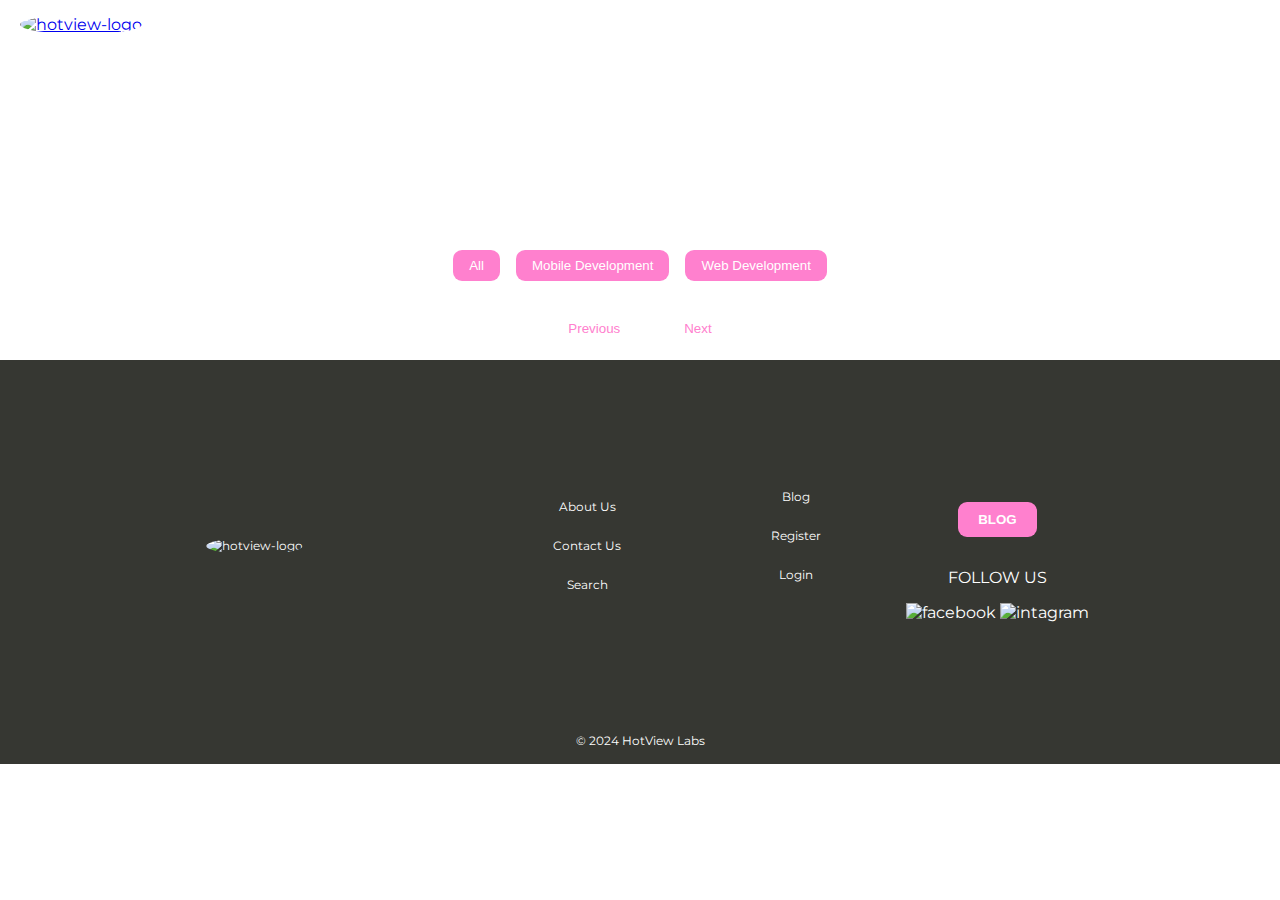
==== index.html @ c0b67db9 "added some changes" ====
<!DOCTYPE html>
<html lang="en">
<head>
    <meta charset="UTF-8">
    <meta name="viewport" content="width=device-width, initial-scale=1.0">
    <title>Blog Feed Page</title>
    <meta name="description" content="This is where all the blog posts page.">
    <link rel="stylesheet" href="https://fonts.googleapis.com/css2?family=Material+Symbols+Outlined:opsz,wght,FILL,GRAD@20..48,100..700,0..1,-50..200" />
    <link rel="preconnect" href="https://fonts.googleapis.com">
    <link rel="preconnect" href="https://fonts.gstatic.com" crossorigin>
    <link href="https://fonts.googleapis.com/css2?family=Montserrat:ital,wght@0,100..900;1,100..900&display=swap" rel="stylesheet">
    <link rel="preconnect" href="https://fonts.googleapis.com">
    <link rel="preconnect" href="https://fonts.gstatic.com" crossorigin>
    <link href="https://fonts.googleapis.com/css2?family=Just+Another+Hand&family=Montserrat:ital,wght@0,100..900;1,100..900&display=swap" rel="stylesheet">
    <link rel="stylesheet" href="css/style.css">
    
    
</head>
<body>

    <nav>
        <div class="logo">
            <a href="index.html">
                <img src="assets/hotview_logo.png" alt="hotview-logo">
            </a>
        </div>
        <ul>
            <li><a href="search.html">
                <span class="material-symbols-outlined">
                    search
                </span></a>
            </li>
            <li><a href="/post/create.html">Blog</a></li>
            <li><a href="/account/register.html" class="register-button">Register</a></li>
            <li><a href="/account/login.html" class="login-button">Login</a></li>
               
        </ul>
    </nav>
 
    <header>
    <h1 class="heading">HotView Labs Blog</h1>
    </header>
    <main>
        <section id="carousel-container">
            <div id="carousel">
                <!-- Carousel items will be populated by JavaScript -->
            </div>
            <button id="prev-btn">
                <span class="material-symbols-outlined">
                    arrow_back_ios
                    </span>
            </button>
            <button id="next-btn">
                <span class="material-symbols-outlined">
                    arrow_forward_ios
                    </span>
            </button>
        </section>
        <section id="thumbnails">
            <div id="filter-nav">
                <button class="filter-btn" data-category="all">All</button>
                <button class="filter-btn" data-category="mobile">Mobile Development</button>
                <button class="filter-btn" data-category="web">Web Development</button>
            </div>
            <div id="thumbnails-container">
                <!-- Thumbnails will be populated by JavaScript -->
            </div>
            <div id="pagination">
                <button id="prev-page">Previous</button>
                <span id="page-info"></span>
                <button id="next-page">Next</button>
            </div>
        </section>
  
    
    </main>

   
    <footer>
       
        <div class="footer-list nav-links">
           <li><a href="index.html" class="logo footer-logo">
                <img src="assets/hotview_logo.png" alt="hotview-logo">
            </a></li> 
            <ul class="nav-links">
                <li><a href="/about.html">About Us</a></li>
                <li><a href="/contact.html">Contact Us</a></li>
                <li><a href="search.html">Search</li>
            </ul>  
            <ul class="nav-links">
                <li><a href="/index.html">Blog</a></li>
                <li><a href="/account/register.html">Register</a></li>
                <li><a href="/account/login.html">Login</a><li>
            </ul>
            <ul class="social-icons">
                <li><button><a href="/index.html"></a>BLOG</button></li>
                <p>FOLLOW US</p>
                <div class="soc-med">
                    <img src="/assets/facebook-svgrepo-com .svg" alt="facebook">
                    <img src="/assets/instagram-svgrepo-com.svg" alt="intagram">
                </div>
            </ul>           
        </div>

        <div class="copy">
            &copy; 2024 HotView Labs
        </div>
    </footer>

   <script src="js/main.js"></script>
    
</body>
</html>
---- css/style.css ----
body {
    margin: 0;
    padding: 0;
    background-image: url('/assets/hotview_bg.jpeg'); 
    background-size: cover; 
    background-position: center; 
    background-repeat: no-repeat; 
    box-sizing: border-box;
    font-family: 'Montserrat', 'Just Another Hand', Arial, sans-serif;
    color: #ffffff;
  }

  h1, ul {
    margin: 0;
    padding: 0;
  }
  
  h1 {
    font-family: 'Just Another Hand';
    font-size: 100pt;
    font-weight: 100;
  }

  header {
    color: white;
    padding: 1rem;
    text-align: center;
  }
  nav {
    background-color: transparent;
    color: #ffffff;
    padding: 10px 20px;
    display: flex;
    justify-content: space-between;
    align-items: center;
  }

  .logo img{
    width: 144px;
    height: 144px;
    border-radius: 50%;
  }

  nav ul {
    list-style-type: none;
    display: flex;
  }

  nav ul li a {
    color: #ffffff;
    text-decoration: none;
  }

  nav ul li {
    margin-left: 20px;
  }
  /* Form */
  
  /* Form container */
form {
  color: #363732;
  max-width: 500px;
  margin: 0 auto;
  padding: 20px;
  border-radius: 8px;
  background-color: #f9f9f9;
  box-shadow: 0 2px 4px rgba(0, 0, 0, 0.1);
  margin-bottom: 50px;
}

/* Form label */
label {
  display: block;
  margin-bottom: 5px;
}

/* Form input fields */
input[type="text"],
input[type="email"],
input[type="password"],
input[type="name"],
input[type="url"], textarea {
  width: 100%;
  padding: 10px;
  margin-bottom: 15px;
  border: 1px solid #ccc;
  border-radius: 5px;
  box-sizing: border-box;
}

/* Form submit button */
button[type="submit"] {
  background-color: #ff80ce;
  color: #fff;
  border: none;
  border-radius: 5px;
  padding: 10px 20px;
  cursor: pointer;
  font-size: 16px;
  text-transform: uppercase;
}

button[type="submit"]:hover {
  background-color: #363732;
}

   
/* Main section */

/* Basic styling for the carousel */
main {
  padding: 1rem;
}

/* Basic styling for the carousel */

#carousel-container {
  position: relative;
  width: 100%;
  overflow: hidden;
}

#carousel {
  display: flex;
  transition: transform 0.5s ease-in-out;
}

#carousel > div {
  min-width: 100%;
  box-sizing: border-box;
}

#carousel img {
  width: 100%;
  height: auto;
  display: block;
}
#carousel-container button {
  position: absolute;
  top: 50%;
  transform: translateY(-50%);
  background-color: #ff80ce;
  color: white;
  border: none;
  padding: 1rem;
  cursor: pointer;
}


#prev-btn {
  left: 0;
}

#next-btn {
  right: 0;
}

#filter-nav {
  display: flex;
  justify-content: center;
  gap: 1rem;
  margin-bottom: 1rem;
}

/* Posts Grid */
.filter-btn {
  padding: 0.5rem 1rem;
  background-color: #ff80ce;
  border-radius: 9px;
  color: white;
  border: none;
  cursor: pointer;
}

.filter-btn.active {
  background-color: #363732;
}

#thumbnails-container {
  display: flex;
  flex-wrap: wrap;
  gap: 1rem;
  justify-content: center;
}

#thumbnails img {
  max-width: 100%;
  height: auto;
  display: block;
}

#pagination {
  display: flex;
  justify-content: center;
  align-items: center;
  margin-top: 1rem;
  gap: 1rem;
}

#pagination button {
  border-radius: 9px;
  padding: 0.5rem 1rem;
  background-color: #ffffff;
  color: #ff80ce;
  border: none;
  cursor: pointer;
}





/* Footer section */

footer {
  display: flex;
  flex-direction: column; /* Change to column layout */
  justify-content: center;
  align-items: center;
  background-color: #363732;
  color: #fff;
  text-align: center;
  padding: 1rem;
}

.footer-list {
  display: flex;
  justify-content: center;
  align-items: center;
  flex-wrap: wrap; 
}
.footer-list .logo {
  padding-right: 150px;
}

/* Navigation Links */
.nav-links {
  list-style-type: none;
  padding: 50px;
}

.nav-links li {
  margin-right: 20px;
  padding: 10px 15px;
}

.nav-links li a {
  color: #ffffff;
  text-decoration: none;
  font-size: 12px;
}

/* Buttons */
footer button {
  background-color: #ff80ce;
  border: none;
  border-radius: 9px;
  color: white;
  padding: 10px 20px;
  text-align: center;
  text-transform: uppercase;
  font-weight: bold;
  cursor: pointer;
  margin: 5px; /* Add some margin */
}

/* Social Media Icons */
.social-icons {
  display: flex; /* Change to flex layout */
  flex-direction: column;
  align-items: center;
  justify-content: center;
  list-style-type: none;
  padding: 0; /* Remove default padding */
  margin-top: 20px; /* Adjust margin as needed */
}

.social-icons li {
  margin: 0 10px; /* Adjust margin as needed */
}
.social-icons .soc-med li{
  display: flex;
  flex-direction: column;
  justify-content: center;
}

.social-icons img {
  width: 38px;
}

.copy {
  display: flex;
  justify-content: center;
  font-size: 12px;
  margin-top: 20px; /* Add margin to separate from above content */
}



/* About us section */
.about-us {
  display: flex;
  justify-content: center;
  align-items: center;
  flex-direction: column;
  margin-top: 20px;
  padding: 50px;
}


/* Container styles */
.container {
    max-width: 500px;
    margin: 0 auto;
    padding: 20px;
    border-radius: 8px;
    box-shadow: 0 2px 4px rgba(0, 0, 0, 0.1);
}

/* Form label styles */
label {
    font-weight: bold;
}

/* Input and textarea styles */
input[type="text"],
input[type="email"],
textarea {
    width: 100%;
    padding: 10px;
    margin-bottom: 15px;
    border: 1px solid #ccc;
    border-radius: 9px;
}

/* Button styles */
button[type="submit"] {
    background-color: #ff80ce;
    color: #fff;
    border: none;
    padding: 10px 20px;
    border-radius: 9px;
    cursor: pointer;
}

button[type="submit"]:hover {
    background-color: #363732;
}

/* For mobile devices */
@media only screen and (max-width: 600px) {
  .logo img {
      width: 100px; /* Adjust as needed */
      height: 100px; /* Adjust as needed */
  }

  header {
      padding: 10px; /* Adjust as needed */
  }

  nav ul li {
      margin-left: 10px; /* Adjust as needed */
  }

  .heading {
      font-size: 36pt; /* Adjust as needed */
  }

  .carousel-container {
      max-width: 90%; /* Adjust as needed */
  }

  .carousel img {
      width: 100%;
      height: auto;
  }

  .blog-grid {
      grid-template-columns: repeat(1, 1fr); /* Adjust as needed */
  }

  .pagination,
  .filter-buttons {
      padding: 10px; /* Adjust as needed */
  }

  .social-icons img {
      width: 30px; /* Adjust as needed */
  }

  .copy {
      font-size: 10px; /* Adjust as needed */
  }
}

/* For tablets */
@media only screen and (min-width: 601px) and (max-width: 1024px) {
  .logo img {
      width: 120px; /* Adjust as needed */
      height: 120px; /* Adjust as needed */
  }

  .heading {
      font-size: 48pt; /* Adjust as needed */
  }

  .carousel-container {
      max-width: 90%; /* Adjust as needed */
  }

  .blog-grid {
      grid-template-columns: repeat(2, 1fr); /* Adjust as needed */
  }
}

/* For larger screens */
@media only screen and (min-width: 1025px) {
  .carousel-container {
      max-width: 800px; /* Adjust as needed */
  }

  .blog-grid {
      grid-template-columns: repeat(3, 1fr); /* Adjust as needed */
  }

  .copy {
      font-size: 12px; /* Adjust as needed */
  }
}
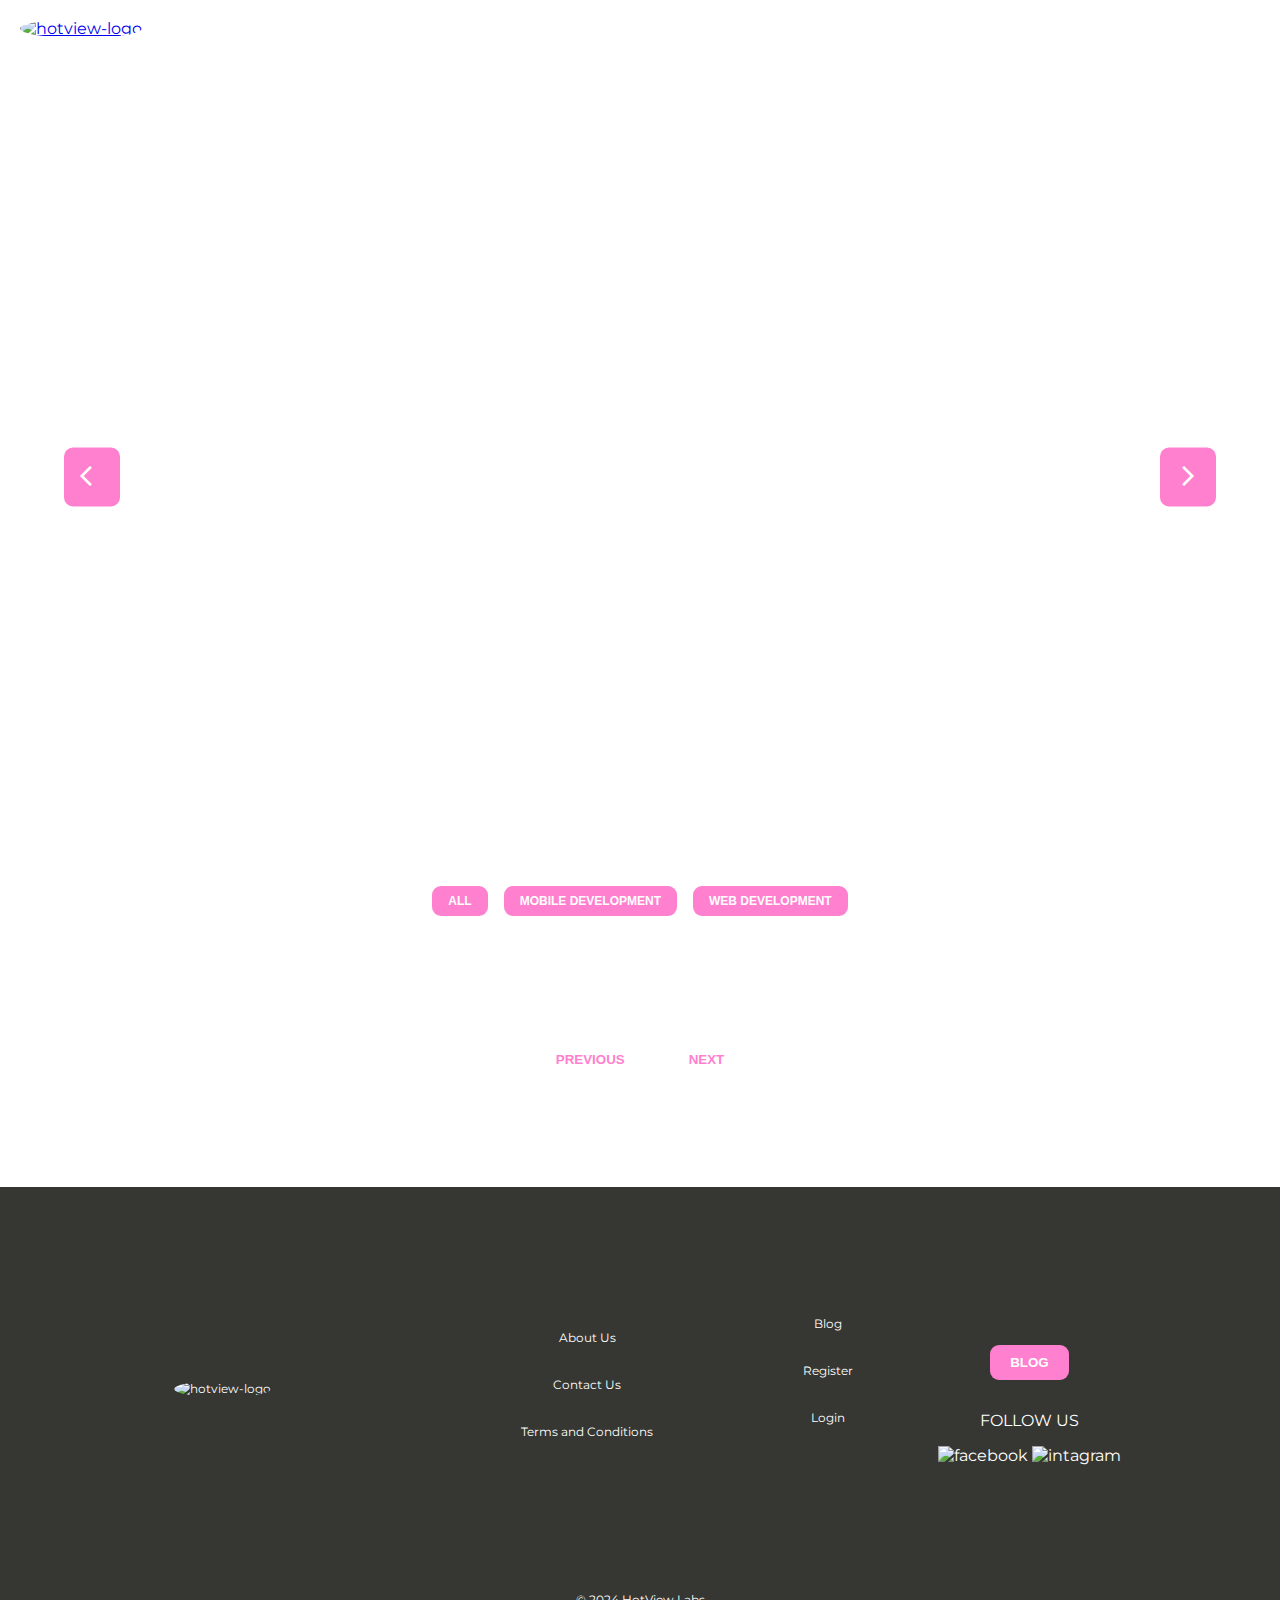
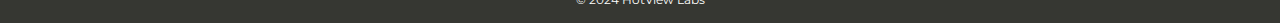
==== commit 8c8b8598: "added some files and changes" ====
--- a/index.html
+++ b/index.html
@@ -3,8 +3,8 @@
 <head>
     <meta charset="UTF-8">
     <meta name="viewport" content="width=device-width, initial-scale=1.0">
-    <title>Blog Feed Page</title>
-    <meta name="description" content="This is where all the blog posts page.">
+    <title>Manage Blog Posts</title>
+    <meta name="description" content="This is where you can edit all the blog posts.">
     <link rel="stylesheet" href="https://fonts.googleapis.com/css2?family=Material+Symbols+Outlined:opsz,wght,FILL,GRAD@20..48,100..700,0..1,-50..200" />
     <link rel="preconnect" href="https://fonts.googleapis.com">
     <link rel="preconnect" href="https://fonts.gstatic.com" crossorigin>
@@ -13,8 +13,6 @@
     <link rel="preconnect" href="https://fonts.gstatic.com" crossorigin>
     <link href="https://fonts.googleapis.com/css2?family=Just+Another+Hand&family=Montserrat:ital,wght@0,100..900;1,100..900&display=swap" rel="stylesheet">
     <link rel="stylesheet" href="css/style.css">
-    
-    
 </head>
 <body>
 
@@ -25,20 +23,20 @@
             </a>
         </div>
         <ul>
-            <li><a href="search.html">
-                <span class="material-symbols-outlined">
-                    search
-                </span></a>
+            <li>
+                <span class="material-symbols-outlined" id="search-icon">search</span>
+                <input type="text" id="search-input" placeholder="Search posts by category..." style="display: none;" oninput="handleSearch(event)">
             </li>
-            <li><a href="/post/create.html">Blog</a></li>
+           
             <li><a href="/account/register.html" class="register-button">Register</a></li>
             <li><a href="/account/login.html" class="login-button">Login</a></li>
-               
         </ul>
     </nav>
- 
+
+    <div id="loader" class="loader"></div>
+
     <header>
-    <h1 class="heading">HotView Labs Blog</h1>
+        <h1>HotView Labs Blog</h1>
     </header>
     <main>
         <section id="carousel-container">
@@ -46,17 +44,15 @@
                 <!-- Carousel items will be populated by JavaScript -->
             </div>
             <button id="prev-btn">
-                <span class="material-symbols-outlined">
-                    arrow_back_ios
-                    </span>
+                <span class="material-symbols-outlined">arrow_back_ios</span>
             </button>
             <button id="next-btn">
-                <span class="material-symbols-outlined">
-                    arrow_forward_ios
-                    </span>
+                <span class="material-symbols-outlined">arrow_forward_ios</span>
             </button>
         </section>
+        
         <section id="thumbnails">
+            <h2 class="heading">Featured Blogs</h2>
             <div id="filter-nav">
                 <button class="filter-btn" data-category="all">All</button>
                 <button class="filter-btn" data-category="mobile">Mobile Development</button>
@@ -71,13 +67,9 @@
                 <button id="next-page">Next</button>
             </div>
         </section>
-  
-    
     </main>
 
-   
     <footer>
-       
         <div class="footer-list nav-links">
            <li><a href="index.html" class="logo footer-logo">
                 <img src="assets/hotview_logo.png" alt="hotview-logo">
@@ -85,7 +77,7 @@
             <ul class="nav-links">
                 <li><a href="/about.html">About Us</a></li>
                 <li><a href="/contact.html">Contact Us</a></li>
-                <li><a href="search.html">Search</li>
+                <li><a href="/terms.html">Terms and Conditions</li>
             </ul>  
             <ul class="nav-links">
                 <li><a href="/index.html">Blog</a></li>
@@ -108,6 +100,5 @@
     </footer>
 
    <script src="js/main.js"></script>
-    
 </body>
-</html>+</html>
--- a/css/style.css
+++ b/css/style.css
@@ -1,81 +1,550 @@
 body {
-    margin: 0;
-    padding: 0;
-    background-image: url('/assets/hotview_bg.jpeg'); 
-    background-size: cover; 
-    background-position: center; 
-    background-repeat: no-repeat; 
-    box-sizing: border-box;
-    font-family: 'Montserrat', 'Just Another Hand', Arial, sans-serif;
-    color: #ffffff;
-  }
-
-  h1, ul {
-    margin: 0;
-    padding: 0;
-  }
-  
-  h1 {
-    font-family: 'Just Another Hand';
-    font-size: 100pt;
-    font-weight: 100;
-  }
-
-  header {
-    color: white;
-    padding: 1rem;
-    text-align: center;
-  }
-  nav {
-    background-color: transparent;
-    color: #ffffff;
-    padding: 10px 20px;
-    display: flex;
-    justify-content: space-between;
-    align-items: center;
-  }
-
-  .logo img{
-    width: 144px;
-    height: 144px;
-    border-radius: 50%;
-  }
-
-  nav ul {
-    list-style-type: none;
-    display: flex;
-  }
-
-  nav ul li a {
-    color: #ffffff;
-    text-decoration: none;
-  }
-
-  nav ul li {
-    margin-left: 20px;
-  }
-  /* Form */
-  
-  /* Form container */
-form {
+  margin: 0;
+  padding: 0;
+  background-image: url('/assets/hotview_bg.jpeg'); 
+  background-size: cover; 
+  background-position: center; 
+  background-repeat: no-repeat; 
+  box-sizing: border-box;
+  font-family: 'Montserrat', 'Just Another Hand', Arial, sans-serif;
+  color: #ffffff;
+}
+
+/* Loader Style */
+.loader {
+  border: 16px solid #f3f3f3;
+  border-top: 16px solid #3498db;
+  border-radius: 50%;
+  width: 120px;
+  height: 120px;
+  animation: spin 2s linear infinite;
+  position: fixed;
+  left: 50%;
+  top: 50%;
+  transform: translate(-50%, -50%);
+  z-index: 9999;
+  display: none; /* Hide loader by default */
+}
+
+@keyframes spin {
+  0% { transform: rotate(0deg); }
+  100% { transform: rotate(360deg); }
+}
+
+h1, ul {
+  margin: 0;
+  padding: 0;
+}
+
+h1 {
+  font-family: 'Just Another Hand';
+  font-size: 70pt;
+  font-weight: 100;
+}
+
+h2 {
+  font-family: 'Montserrat';
+  font-size: 40pt;
+}
+
+header {
+  color: white;
+  padding: 1rem;
+  text-align: center;
+}
+
+.heading {
+  display: flex;
+  justify-content: center;
+}
+
+nav {
+  background-color: transparent;
+  color: #ffffff;
+  padding: 10px 20px;
+  display: flex;
+  justify-content: space-between;
+  align-items: center;
+}
+
+.logo img {
+  width: 144px;
+  height: 144px;
+  border-radius: 50%;
+}
+
+nav ul {
+  list-style-type: none;
+  display: flex;
+  align-items: center;
+}
+
+nav ul li {
+  margin-left: 20px;
+}
+
+nav ul li a {
+  color: #ffffff;
+  text-decoration: none;
+}
+
+/* Search bar */
+#search-icon {
+  cursor: pointer;
+}
+
+#search-input {
+  padding: 10px;
+  border: 1px solid #ccc;
+  border-radius: 5px;
+  font-size: 14px;
+  margin-left: 20px;
+  display: none;
+  width: 200px;
+}
+
+#search-input:focus {
+  outline: none;
+  border-color: #ff80ce;
+}
+
+/* Basic styling for the carousel */
+#carousel-container {
+  display: flex;
+  justify-content: center;
+  position: relative;
+  overflow: hidden;
+  width: 100%;
+  height: 500px;
+  margin-bottom: 50px;
+}
+
+#carousel {
+  display: flex;
+  transition: transform 0.5s ease-in-out;
+}
+
+#carousel > div {
+  min-width: 100%;
+  box-sizing: border-box;
+}
+
+#carousel img {
+  border-radius: 8px;
+  width: 100%;
+  height: auto;
+  display: block;
+}
+
+#carousel-container button {
+  position: absolute;
+  top: 50%;
+  transform: translateY(-50%);
+  background-color: #ff80ce;
+  color: white;
+  border: none;
+  padding: 1rem;
+  cursor: pointer;
+}
+
+.carousel-item {
+  position: relative;
+  text-align: center;
+  color: white;
+}
+
+.carousel-content {
+  position: absolute;
+  justify-content: center;
+  align-items: center;
+  bottom: 40%;
+  left: 50%;
+  transform: translateX(-50%);
+  width: 80%;
+  text-align: center;
+  background: rgba(0, 0, 0, 0.5);
+  padding: 20px 0;
+  border-radius: 5px;
+}
+
+.carousel-title {
+  font-size: 30px;
+  font-weight: bold;
+  color: #fff;
+  text-shadow: 2px 2px 4px rgba(0, 0, 0, 0.5);
+  margin-bottom: 20px;
+}
+
+.read-more-btn {
+  background-color: #ff80ce;
+  border: none;
+  border-radius: 5px;
+  color: white;
+  padding: 10px 20px;
+  text-align: center;
+  text-transform: uppercase;
+  font-weight: bold;
+  cursor: pointer;
+  text-decoration: none;
+  right: 44%;
+  margin-top: 100px;
+}
+
+.read-more-btn button:hover {
+  background-color: #363736;
+}
+
+#prev-btn {
+  left: 0;
+}
+
+#next-btn {
+  right: 0;
+}
+
+/* Media queries for responsiveness */
+@media (max-width: 1200px) {
+  #carousel-container {
+      height: 400px;
+  }
+
+  .carousel-title {
+      font-size: 25px;
+  }
+
+  .read-more-btn {
+      padding: 8px 16px;
+  }
+}
+
+@media (max-width: 992px) {
+  #carousel-container {
+      height: 350px;
+  }
+
+  .carousel-title {
+      font-size: 20px;
+  }
+
+  .read-more-btn {
+      padding: 8px 16px;
+  }
+}
+
+@media (max-width: 768px) {
+  #carousel-container {
+      height: 300px;
+  }
+
+  .carousel-title {
+      font-size: 18px;
+  }
+
+  .read-more-btn {
+      padding: 6px 12px;
+  }
+}
+
+@media (max-width: 576px) {
+  #carousel-container {
+      height: 250px;
+  }
+
+  .carousel-title {
+      font-size: 16px;
+  }
+
+  .read-more-btn {
+      padding: 5px 10px;
+  }
+
+  #carousel-container button {
+      padding: 0.5rem;
+  }
+}
+
+button {
+  background-color: #ff80ce;
+  border: none;
+  border-radius: 9px;
+  color: white;
+  padding: 10px 20px;
+  text-align: center;
+  text-transform: uppercase;
+  font-weight: bold;
+  cursor: pointer;
+}
+
+button:hover {
+  background-color: #363732;
+}
+
+#filter-nav {
+  display: flex;
+  justify-content: center;
+  gap: 1rem;
+  margin-bottom: 1rem;
+}
+
+/* Posts Grid */
+.filter-btn {
+  padding: 0.5rem 1rem;
+  background-color: #ff80ce;
+  border-radius: 9px;
+  color: white;
+  border: none;
+  cursor: pointer;
+  font-size: 9pt;
+}
+
+.filter-btn.active {
+  background-color: #363732;
+}
+
+#thumbnails-container {
+  display: grid;
+  grid-template-columns: repeat(3, 1fr);
+  gap: 1rem;
+  justify-items: center;
+  margin-top: 3rem;
+}
+
+#thumbnails-container img {
+  width: 100%;
+  height: auto;
+  display: block;
+  border-radius: 8px;
+}
+
+.thumbnail-item {
+  display: flex;
+  flex-direction: column;
+  align-items: center;
+  background-color: #fff;
   color: #363732;
+  border: 1px solid #ddd;
+  padding: 15px;
+  margin: 15px auto;
+  border-radius: 8px;
+  box-shadow: 0 2px 4px rgba(0, 0, 0, 0.1);
+}
+
+.thumbnail-item a,
+.carousel-item a {
+  text-decoration: none;
+  color: inherit;
+  display: block;
+}
+
+.thumbnail-item a:hover .thumbnails-title,
+.carousel-item a:hover .carousel-title {
+  text-decoration: underline;
+}
+
+.thumbnail-item img {
+  max-width: 100%;
+  height: auto;
+  display: block;
+  margin: 0 auto;
+  border-radius: 8px;
+  box-shadow: 0 2px 4px rgba(0, 0, 0, 0.1);
+}
+
+.thumbnails-title {
+  text-align: center;
+  color: #363732;
+  text-decoration: none;
+  font-size: 15pt;
+  font-weight: bold;
+  margin-top: 10px;
+}
+
+.thumbnails-title:hover {
+  background-color: #363732;
+  color: #ff80ce;
+}
+
+#thumbnails {
+  padding: 0 2rem;
+}
+
+@media screen and (max-width: 768px) {
+  #thumbnails-container {
+      grid-template-columns: 1fr;
+  }
+}
+
+#pagination {
+  display: flex;
+  justify-content: center;
+  align-items: center;
+  margin-top: 5rem;
+  margin-bottom: 5rem;
+  gap: 1rem;
+}
+
+#pagination button {
+  border-radius: 9px;
+  padding: 0.5rem 1rem;
+  background-color: #ffffff;
+  color: #ff80ce;
+  border: none;
+  cursor: pointer;
+}
+
+/* Form container styles */
+#post-form-section {
+  background-color: #f9f9f9;
+  border: 1px solid #ddd;
+  padding: 20px;
+  color: #363732;
+  margin: 0 auto;
+  border-radius: 8px;
+  box-shadow: 0 2px 4px rgba(0, 0, 0, 0.1);
+  max-width: 700px;
+}
+
+/* Form input and textarea styles */
+#post-form input[type="text"],
+#post-form input[type="url"],
+#post-form input[type="date"],
+#post-form textarea {
+  width: 100%;
+  padding: 10px;
+  margin: 10px 0;
+  border: 1px solid #ccc;
+  border-radius: 4px;
+  box-sizing: border-box;
+  font-size: 16px;
+  resize: vertical;
+}
+
+/* Form label styles */
+#post-form label {
+  font-weight: bold;
+  margin-top: 10px;
+  display: block;
+}
+
+/* Form button styles */
+#post-form button[type="submit"],
+#create-post-btn {
+  background-color: #ff80ce;
+  color: white;
+  padding: 10px 20px;
+  margin: 10px 0;
+  border: none;
+  border-radius: 4px;
+  cursor: pointer;
+  font-size: 16px;
+}
+
+#post-form button[type="submit"]:hover,
+#create-post-btn:hover {
+  background-color: #363732;
+}
+
+/* Post list item styles */
+.post-item {
+  display: block;
+  flex-wrap: wrap;
+  background-color: #fff;
+  color: #363732;
+  border: 1px solid #ddd;
+  padding: 15px;
+  margin: 15px auto;
+  border-radius: 8px;
+  box-shadow: 0 2px 4px rgba(0, 0, 0, 0.1);
+  max-width: 100%;
+}
+
+/* Ensure images inside post-item are responsive */
+.post-item img {
+  width: 100%;
+  height: auto;
+  display: block;
+  margin: 0 auto; /* Center the image */
+  border-radius: 8px; 
+  box-shadow: 0 2px 4px rgba(0, 0, 0, 0.1); 
+}
+
+/* Post list item buttons */
+.post-item button {
+  background-color: #ff80ce;
+  color: #ffffff;
+  padding: 10px;
+  margin: 5px;
+  border: none;
+  border-radius: 4px;
+  cursor: pointer;
+}
+
+.post-item button:hover {
+  background-color: #e53935;
+}
+
+/* Post Page Styles */
+#post-page-container {
+  display: block;
+  margin: 0 auto;
+  width: 900px;
+}
+
+#post-title h1 {
+  font-family: 'Montserrat', sans-serif;
+  font-size: 40pt;
+  margin-bottom: 1rem;
+  font-weight: bold;
+  justify-content: center;
+  text-align: center;
+  text-decoration: none;
+}
+
+#post-author, #post-created, #post-updated {
+  font-family: 'Montserrat', sans-serif;
+  font-size: 10pt;
+  color: #ffffff;
+}
+
+#post-content {
+  background-color: #ffffff;
+  border: none;
+  border-radius: 8px;
+  color: #363732;
+  font-family: 'Montserrat', sans-serif;
+  font-size: 1.2rem;
+  line-height: 1.6;
+  margin-top: 1.5rem;
+  text-align: justify;
+  padding: 20px;
+}
+
+#post-image {
+  width: 100%;
+  height: 400px;
+  border-radius: 8px;
+}
+
+/* Login and Register Form container */
+#register-form, #login-form, #contact-form {
+  color: #ffffff;
   max-width: 500px;
   margin: 0 auto;
   padding: 20px;
   border-radius: 8px;
-  background-color: #f9f9f9;
+  background-color: #363732;
   box-shadow: 0 2px 4px rgba(0, 0, 0, 0.1);
   margin-bottom: 50px;
 }
 
 /* Form label */
-label {
+#login-form, #register-form, #contact-form label {
   display: block;
   margin-bottom: 5px;
 }
 
 /* Form input fields */
-input[type="text"],
+#login-form, #register-form input[type="text"],
 input[type="email"],
 input[type="password"],
 input[type="name"],
@@ -89,7 +558,7 @@
 }
 
 /* Form submit button */
-button[type="submit"] {
+#login-form, #register-form button[type="submit"] {
   background-color: #ff80ce;
   color: #fff;
   border: none;
@@ -100,118 +569,11 @@
   text-transform: uppercase;
 }
 
-button[type="submit"]:hover {
+#login-form, #register-form button[type="submit"]:hover {
   background-color: #363732;
 }
 
-   
-/* Main section */
-
-/* Basic styling for the carousel */
-main {
-  padding: 1rem;
-}
-
-/* Basic styling for the carousel */
-
-#carousel-container {
-  position: relative;
-  width: 100%;
-  overflow: hidden;
-}
-
-#carousel {
-  display: flex;
-  transition: transform 0.5s ease-in-out;
-}
-
-#carousel > div {
-  min-width: 100%;
-  box-sizing: border-box;
-}
-
-#carousel img {
-  width: 100%;
-  height: auto;
-  display: block;
-}
-#carousel-container button {
-  position: absolute;
-  top: 50%;
-  transform: translateY(-50%);
-  background-color: #ff80ce;
-  color: white;
-  border: none;
-  padding: 1rem;
-  cursor: pointer;
-}
-
-
-#prev-btn {
-  left: 0;
-}
-
-#next-btn {
-  right: 0;
-}
-
-#filter-nav {
-  display: flex;
-  justify-content: center;
-  gap: 1rem;
-  margin-bottom: 1rem;
-}
-
-/* Posts Grid */
-.filter-btn {
-  padding: 0.5rem 1rem;
-  background-color: #ff80ce;
-  border-radius: 9px;
-  color: white;
-  border: none;
-  cursor: pointer;
-}
-
-.filter-btn.active {
-  background-color: #363732;
-}
-
-#thumbnails-container {
-  display: flex;
-  flex-wrap: wrap;
-  gap: 1rem;
-  justify-content: center;
-}
-
-#thumbnails img {
-  max-width: 100%;
-  height: auto;
-  display: block;
-}
-
-#pagination {
-  display: flex;
-  justify-content: center;
-  align-items: center;
-  margin-top: 1rem;
-  gap: 1rem;
-}
-
-#pagination button {
-  border-radius: 9px;
-  padding: 0.5rem 1rem;
-  background-color: #ffffff;
-  color: #ff80ce;
-  border: none;
-  cursor: pointer;
-}
-
-
-
-
-
 /* Footer section */
-
 footer {
   display: flex;
   flex-direction: column; /* Change to column layout */
@@ -229,6 +591,7 @@
   align-items: center;
   flex-wrap: wrap; 
 }
+
 .footer-list .logo {
   padding-right: 150px;
 }
@@ -278,7 +641,8 @@
 .social-icons li {
   margin: 0 10px; /* Adjust margin as needed */
 }
-.social-icons .soc-med li{
+
+.social-icons .soc-med li {
   display: flex;
   flex-direction: column;
   justify-content: center;
@@ -295,135 +659,223 @@
   margin-top: 20px; /* Add margin to separate from above content */
 }
 
-
+/* Main */
+main {
+  padding: 2rem 5%;
+  max-width: 1200px;
+  margin: 0 auto;
+}
+
+#heading {
+  display: flex;
+  flex-direction: column;
+  justify-content: center;
+  align-items: center;
+}
+
+.contact-container {
+  display: block;
+  align-items: center;
+  justify-content: center;
+}
 
 /* About us section */
-.about-us {
-  display: flex;
-  justify-content: center;
-  align-items: center;
-  flex-direction: column;
-  margin-top: 20px;
-  padding: 50px;
-}
-
-
-/* Container styles */
-.container {
-    max-width: 500px;
-    margin: 0 auto;
-    padding: 20px;
-    border-radius: 8px;
-    box-shadow: 0 2px 4px rgba(0, 0, 0, 0.1);
-}
-
-/* Form label styles */
-label {
-    font-weight: bold;
-}
-
-/* Input and textarea styles */
-input[type="text"],
-input[type="email"],
-textarea {
-    width: 100%;
-    padding: 10px;
-    margin-bottom: 15px;
-    border: 1px solid #ccc;
-    border-radius: 9px;
-}
-
-/* Button styles */
-button[type="submit"] {
-    background-color: #ff80ce;
-    color: #fff;
-    border: none;
-    padding: 10px 20px;
-    border-radius: 9px;
-    cursor: pointer;
-}
-
-button[type="submit"]:hover {
-    background-color: #363732;
-}
-
-/* For mobile devices */
-@media only screen and (max-width: 600px) {
-  .logo img {
-      width: 100px; /* Adjust as needed */
-      height: 100px; /* Adjust as needed */
-  }
-
-  header {
-      padding: 10px; /* Adjust as needed */
-  }
-
-  nav ul li {
-      margin-left: 10px; /* Adjust as needed */
-  }
-
-  .heading {
-      font-size: 36pt; /* Adjust as needed */
-  }
-
-  .carousel-container {
-      max-width: 90%; /* Adjust as needed */
-  }
-
-  .carousel img {
-      width: 100%;
-      height: auto;
-  }
-
-  .blog-grid {
-      grid-template-columns: repeat(1, 1fr); /* Adjust as needed */
-  }
-
-  .pagination,
-  .filter-buttons {
-      padding: 10px; /* Adjust as needed */
-  }
-
-  .social-icons img {
-      width: 30px; /* Adjust as needed */
-  }
-
-  .copy {
-      font-size: 10px; /* Adjust as needed */
-  }
-}
-
-/* For tablets */
-@media only screen and (min-width: 601px) and (max-width: 1024px) {
-  .logo img {
-      width: 120px; /* Adjust as needed */
-      height: 120px; /* Adjust as needed */
-  }
-
-  .heading {
-      font-size: 48pt; /* Adjust as needed */
-  }
-
-  .carousel-container {
-      max-width: 90%; /* Adjust as needed */
-  }
-
-  .blog-grid {
-      grid-template-columns: repeat(2, 1fr); /* Adjust as needed */
-  }
-}
-
-/* For larger screens */
-@media only screen and (min-width: 1025px) {
-  .carousel-container {
-      max-width: 800px; /* Adjust as needed */
-  }
-
-  .blog-grid {
-      grid-template-columns: repeat(3, 1fr); /* Adjust as needed */
-  }
-
-  .copy {
-      font-size: 12px; /* Adjust as needed */
-  }
-}
+.about-intro,
+.our-mission,
+.what-we-offer,
+.global-reach,
+.our-team,
+.commitment-to-excellence,
+.why-choose-us,
+.join-us {
+  margin-bottom: 3rem;
+}
+
+.offerings {
+  display: flex;
+  flex-wrap: wrap;
+  gap: 2rem;
+}
+
+.offering {
+  color: #363732;
+  flex: 1;
+  min-width: 280px;
+  background: #f9f9f9;
+  padding: 1.5rem;
+  border-radius: 8px;
+  box-shadow: 0 2px 4px rgba(0, 0, 0, 0.1);
+}
+
+.offering h3 {
+  color: #333;
+  margin-top: 0;
+}
+
+ul {
+  padding-left: 1.5rem;
+}
+
+ul li {
+  margin-bottom: 0.5rem;
+}
+
+/* Terms and Conditions */
+.terms-section {
+  background: white;
+  padding: 20px;
+  border-radius: 8px;
+  box-shadow: 0 0 10px rgba(0, 0, 0, 0.1);
+  margin: 20px 0;
+}
+
+.terms-section h2 {
+  margin-top: 0;
+  color: #333;
+}
+
+.terms-section p {
+  color: #666;
+  line-height: 1.6;
+}
+
+.terms-section ul {
+  list-style: disc;
+  padding-left: 20px;
+}
+
+.terms-section ul li {
+  margin-bottom: 10px;
+  color: #666;
+}
+
+/* Back to Top and Scroll Down Buttons */
+.scroll-btn {
+  position: fixed;
+  right: 20px;
+  bottom: 80px; /* Adjust position for the back-to-top button */
+  background-color: #ff80ce;
+  color: #ffffff;
+  border: none;
+  border-radius: 5px;
+  padding: 10px 20px;
+  cursor: pointer;
+  font-size: 14px;
+  display: none; /* Hidden by default */
+  z-index: 1000;
+}
+
+#scroll-down {
+  bottom: 20px; /* Adjust position for the scroll-down button */
+}
+
+.scroll-btn:hover {
+  background-color: #ff80ce;
+}
+
+/* Responsive styles for the buttons */
+@media (max-width: 768px) {
+  .scroll-btn {
+    font-size: 12px;
+    padding: 8px 16px;
+  }
+}
+
+
+/* Responsive design */
+@media (max-width: 768px) {
+  nav ul {
+      flex-direction: column;
+      gap: 1rem;
+  }
+
+  main {
+      padding: 1rem 2rem;
+  }
+
+  .offerings {
+      flex-direction: column;
+  }
+
+  header h1 {
+      font-size: 2rem;
+  }
+}
+
+/* Responsive Form Styles */
+@media (max-width: 768px) {
+  #post-form-section {
+      padding: 1rem;
+  }
+
+  #post-form-section div {
+      margin-bottom: 0.5rem;
+  }
+
+  #post-form-section label {
+      font-size: 14px;
+  }
+
+  #post-form-section input[type="text"],
+  #post-form-section input[type="url"],
+  #post-form-section input[type="date"],
+  #post-form-section textarea {
+      padding: 8px;
+      font-size: 14px;
+  }
+
+  #post-form-section button[type="submit"],
+  #create-post-btn {
+      font-size: 14px;
+      padding: 8px 16px;
+  }
+}
+
+@media (max-width: 576px) {
+  #post-form-section {
+      padding: 0.5rem;
+  }
+
+  #post-form-section label {
+      font-size: 12px;
+  }
+
+  #post-form-section input[type="text"],
+  #post-form-section input[type="url"],
+  #post-form-section input[type="date"],
+  #post-form-section textarea {
+      padding: 6px;
+      font-size: 12px;
+  }
+
+  #post-form-section button[type="submit"],
+  #create-post-btn {
+      font-size: 12px;
+      padding: 6px 12px;
+  }
+}
+
+@media (max-width: 576px) {
+  .footer-list {
+      flex-direction: column;
+      align-items: center;
+  }
+
+  .footer-list .logo {
+      padding-right: 0;
+      margin-bottom: 1rem;
+  }
+
+  .nav-links {
+      padding: 0;
+  }
+
+  .nav-links li {
+      margin-right: 10px;
+      padding: 5px;
+  }
+
+  .social-icons {
+      flex-direction: row;
+  }
+}
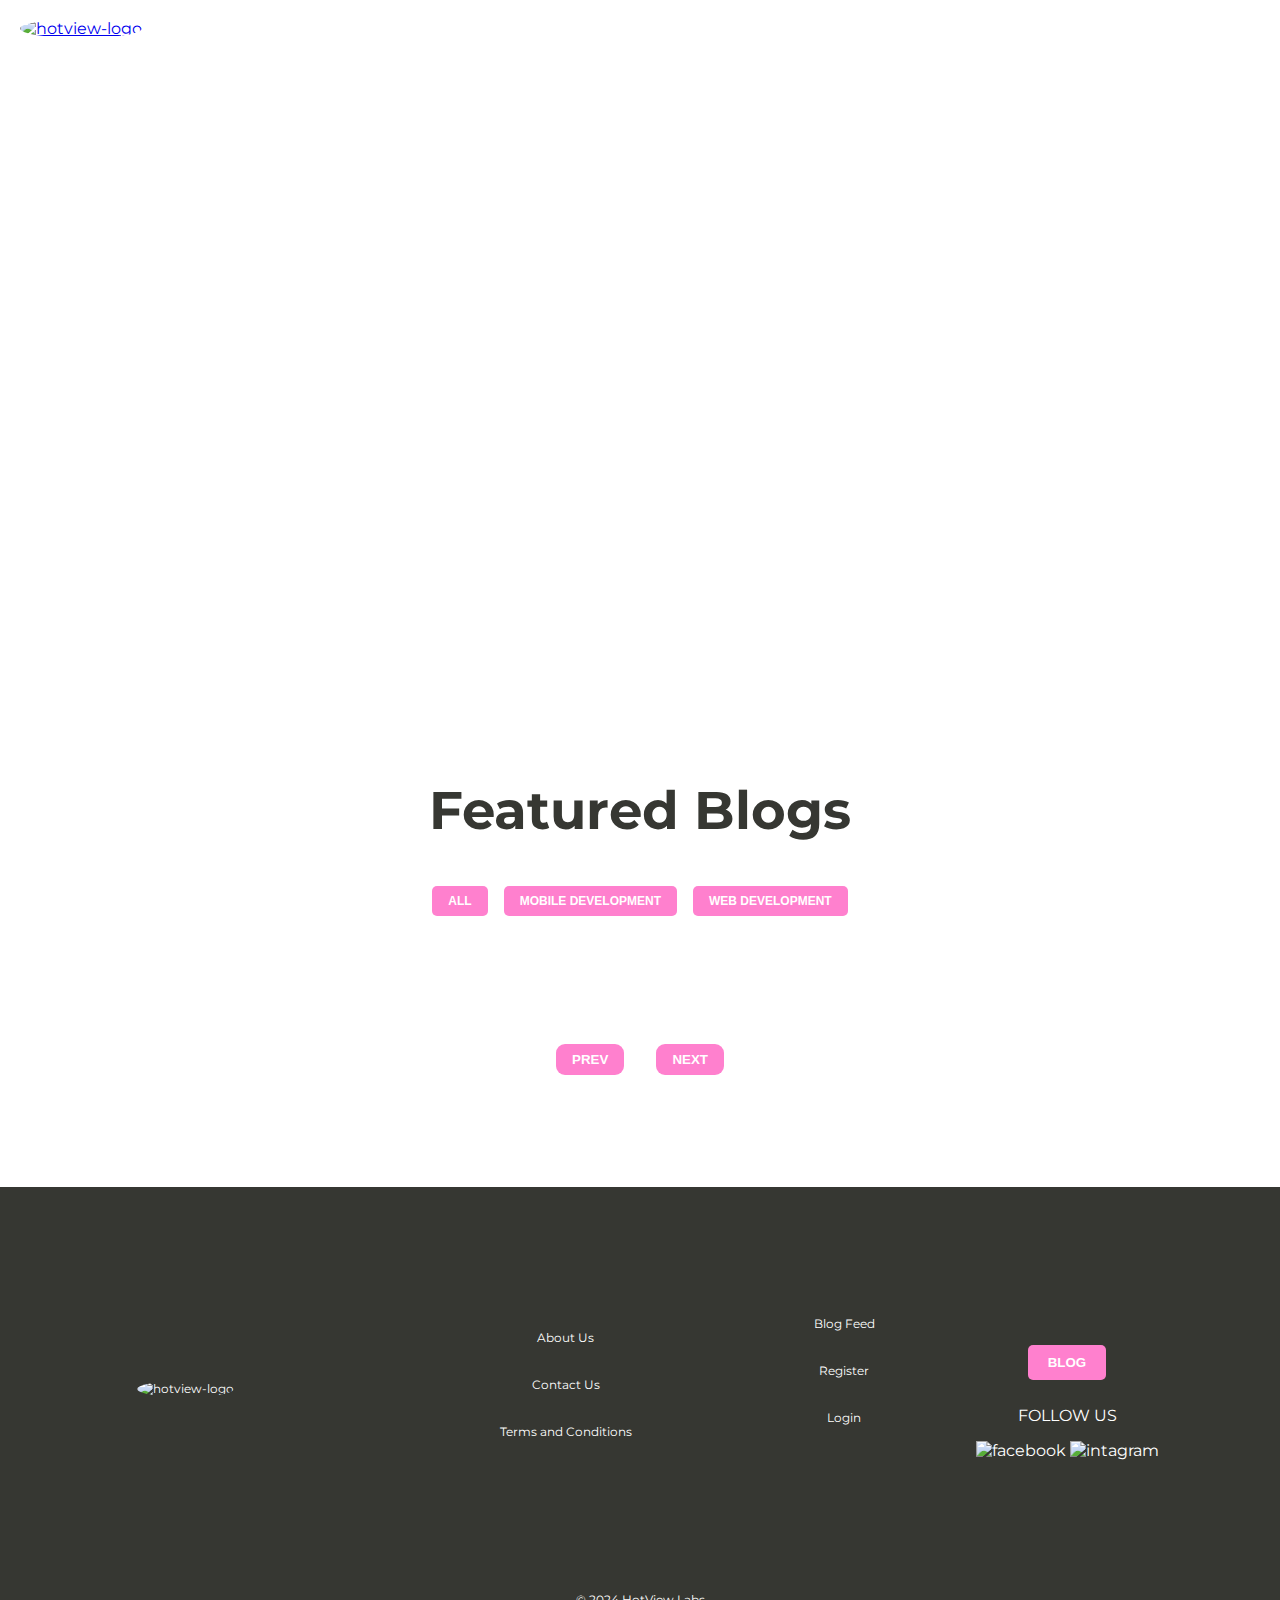
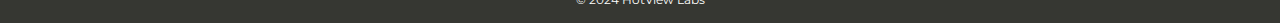
==== commit 0fbbc83c: "added some changes" ====
--- a/index.html
+++ b/index.html
@@ -50,9 +50,9 @@
                 <span class="material-symbols-outlined">arrow_forward_ios</span>
             </button>
         </section>
-        
+        <h2 class="heading">Featured Blogs</h2>
         <section id="thumbnails">
-            <h2 class="heading">Featured Blogs</h2>
+           
             <div id="filter-nav">
                 <button class="filter-btn" data-category="all">All</button>
                 <button class="filter-btn" data-category="mobile">Mobile Development</button>
@@ -62,12 +62,19 @@
                 <!-- Thumbnails will be populated by JavaScript -->
             </div>
             <div id="pagination">
-                <button id="prev-page">Previous</button>
+                <button id="prev-page">Prev</button>
                 <span id="page-info"></span>
                 <button id="next-page">Next</button>
             </div>
         </section>
     </main>
+
+     <!-- Back to Top and Scroll Down Buttons -->
+     <button id="back-to-top" class="scroll-btn">
+        <span class="material-symbols-outlined">
+            keyboard_arrow_up
+            </span>Top</button>
+     <button id="scroll-down" class="scroll-btn">Down</button>
 
     <footer>
         <div class="footer-list nav-links">
@@ -80,7 +87,7 @@
                 <li><a href="/terms.html">Terms and Conditions</li>
             </ul>  
             <ul class="nav-links">
-                <li><a href="/index.html">Blog</a></li>
+                <li><a href="/index.html">Blog Feed</a></li>
                 <li><a href="/account/register.html">Register</a></li>
                 <li><a href="/account/login.html">Login</a><li>
             </ul>
@@ -100,5 +107,27 @@
     </footer>
 
    <script src="js/main.js"></script>
+
+   <script>
+    // JavaScript for Back to Top and Scroll Down buttons
+    document.getElementById('back-to-top').addEventListener('click', () => {
+        window.scrollTo({ top: 0, behavior: 'smooth' });
+    });
+
+    document.getElementById('scroll-down').addEventListener('click', () => {
+        window.scrollTo({ top: document.body.scrollHeight, behavior: 'smooth' });
+    });
+
+    // Show or hide the back-to-top button based on scroll position
+    window.addEventListener('scroll', () => {
+        const backToTopButton = document.getElementById('back-to-top');
+        if (window.scrollY > 100) {
+            backToTopButton.style.display = 'block';
+        } else {
+            backToTopButton.style.display = 'none';
+        }
+    });
+    </script>
+
 </body>
 </html>
--- a/css/style.css
+++ b/css/style.css
@@ -1,6 +1,7 @@
 body {
   margin: 0;
   padding: 0;
+  height: 100vh;
   background-image: url('/assets/hotview_bg.jpeg'); 
   background-size: cover; 
   background-position: center; 
@@ -45,17 +46,21 @@
 h2 {
   font-family: 'Montserrat';
   font-size: 40pt;
+  color: #ffffff;
 }
 
 header {
-  color: white;
+  color: #ffffff;
   padding: 1rem;
   text-align: center;
 }
 
 .heading {
-  display: flex;
-  justify-content: center;
+  color: #363732;
+  display: flex;
+  justify-content: center;
+  align-items: center;
+  text-align: center;
 }
 
 nav {
@@ -65,6 +70,7 @@
   display: flex;
   justify-content: space-between;
   align-items: center;
+  margin-right: 1rem;
 }
 
 .logo img {
@@ -110,6 +116,7 @@
 
 /* Basic styling for the carousel */
 #carousel-container {
+  border-radius: 8px;
   display: flex;
   justify-content: center;
   position: relative;
@@ -129,8 +136,15 @@
   box-sizing: border-box;
 }
 
+#carousel > div button {
+  background-color: #ff80ce;
+}
+
+#carousel > div button:hover {
+  background-color: #363732;
+}
+
 #carousel img {
-  border-radius: 8px;
   width: 100%;
   height: auto;
   display: block;
@@ -148,6 +162,7 @@
 }
 
 .carousel-item {
+  border-radius: 8px;
   position: relative;
   text-align: center;
   color: white;
@@ -175,7 +190,8 @@
   margin-bottom: 20px;
 }
 
-.read-more-btn {
+/* Read More button specifically for the carousel */
+.carousel-item .read-more-btn {
   background-color: #ff80ce;
   border: none;
   border-radius: 5px;
@@ -190,8 +206,8 @@
   margin-top: 100px;
 }
 
-.read-more-btn button:hover {
-  background-color: #363736;
+.carousel-item .read-more-btn:hover {
+  background-color: #363732;
 }
 
 #prev-btn {
@@ -201,72 +217,176 @@
 #next-btn {
   right: 0;
 }
+
+.material-symbols-outlined {
+  font-weight: bold;
+}
+
+#carousel-container button {
+  background-color: transparent;
+}
+
 
 /* Media queries for responsiveness */
 @media (max-width: 1200px) {
   #carousel-container {
-      height: 400px;
+    height: 400px;
   }
 
   .carousel-title {
-      font-size: 25px;
+    font-size: 25px;
   }
 
   .read-more-btn {
-      padding: 8px 16px;
+    padding: 8px 16px;
   }
 }
 
 @media (max-width: 992px) {
   #carousel-container {
-      height: 350px;
+    height: 350px;
   }
 
   .carousel-title {
-      font-size: 20px;
+    font-size: 20px;
   }
 
   .read-more-btn {
-      padding: 8px 16px;
+    padding: 8px 16px;
   }
 }
 
 @media (max-width: 768px) {
   #carousel-container {
-      height: 300px;
+    height: 300px;
   }
 
   .carousel-title {
-      font-size: 18px;
+    font-size: 18px;
   }
 
   .read-more-btn {
-      padding: 6px 12px;
+    padding: 6px 12px;
+  }
+
+  nav ul {
+    flex-direction: column;
+    gap: 1rem;
+  }
+
+  header h1 {
+    font-size: 2rem;
+  }
+  .heading {
+    color: #ffffff;
+  }
+
+  main {
+    padding: 1rem 2rem;
+  }
+
+  .offerings {
+    flex-direction: column;
+  }
+
+  #post-form-section {
+    padding: 1rem;
+  }
+
+  #post-form-section div {
+    margin-bottom: 0.5rem;
+  }
+
+  #post-form-section label {
+    font-size: 14px;
+  }
+
+  #post-form-section input[type="text"],
+  #post-form-section input[type="url"],
+  #post-form-section input[type="date"],
+  #post-form-section textarea {
+    padding: 8px;
+    font-size: 14px;
+  }
+
+  #post-form-section button[type="submit"],
+  #create-post-btn {
+    font-size: 14px;
+    padding: 8px 16px;
+  }
+
+  #thumbnails-container {
+    grid-template-columns: 1fr;
   }
 }
 
 @media (max-width: 576px) {
   #carousel-container {
-      height: 250px;
+    height: 250px;
   }
 
   .carousel-title {
-      font-size: 16px;
+    font-size: 16px;
   }
 
   .read-more-btn {
-      padding: 5px 10px;
+    padding: 5px 10px;
   }
 
   #carousel-container button {
-      padding: 0.5rem;
+    padding: 0.5rem;
+  }
+
+  .footer-list {
+    flex-direction: column;
+    align-items: center;
+  }
+
+  .footer-list .logo {
+    padding-right: 0;
+    margin-bottom: 1rem;
+  }
+
+  .nav-links {
+    padding: 0;
+  }
+
+  .nav-links li {
+    margin-right: 10px;
+    padding: 5px;
+  }
+
+  .social-icons {
+    flex-direction: row;
+  }
+
+  #post-form-section {
+    padding: 0.5rem;
+  }
+
+  #post-form-section label {
+    font-size: 12px;
+  }
+
+  #post-form-section input[type="text"],
+  #post-form-section input[type="url"],
+  #post-form-section input[type="date"],
+  #post-form-section textarea {
+    padding: 6px;
+    font-size: 12px;
+  }
+
+  #post-form-section button[type="submit"],
+  #create-post-btn {
+    font-size: 12px;
+    padding: 6px 12px;
   }
 }
 
 button {
   background-color: #ff80ce;
   border: none;
-  border-radius: 9px;
+  border-radius: 5px;
   color: white;
   padding: 10px 20px;
   text-align: center;
@@ -279,6 +399,7 @@
   background-color: #363732;
 }
 
+/* Filter and Thumbnails */
 #filter-nav {
   display: flex;
   justify-content: center;
@@ -286,11 +407,10 @@
   margin-bottom: 1rem;
 }
 
-/* Posts Grid */
 .filter-btn {
   padding: 0.5rem 1rem;
   background-color: #ff80ce;
-  border-radius: 9px;
+  border-radius: 5px;
   color: white;
   border: none;
   cursor: pointer;
@@ -309,36 +429,18 @@
   margin-top: 3rem;
 }
 
-#thumbnails-container img {
-  width: 100%;
-  height: auto;
-  display: block;
-  border-radius: 8px;
-}
-
 .thumbnail-item {
   display: flex;
   flex-direction: column;
   align-items: center;
-  background-color: #fff;
+  background-color: #f0eded;
   color: #363732;
   border: 1px solid #ddd;
   padding: 15px;
   margin: 15px auto;
   border-radius: 8px;
   box-shadow: 0 2px 4px rgba(0, 0, 0, 0.1);
-}
-
-.thumbnail-item a,
-.carousel-item a {
-  text-decoration: none;
-  color: inherit;
-  display: block;
-}
-
-.thumbnail-item a:hover .thumbnails-title,
-.carousel-item a:hover .carousel-title {
-  text-decoration: underline;
+  transition: transform 0.3s ease;
 }
 
 .thumbnail-item img {
@@ -348,6 +450,26 @@
   margin: 0 auto;
   border-radius: 8px;
   box-shadow: 0 2px 4px rgba(0, 0, 0, 0.1);
+  transition: transform 0.3s ease, box-shadow 0.3s ease, border-radius 0.3s ease;
+}
+.thumbnail-item:hover img {
+  transform: scale(1.05);
+  box-shadow: 0 8px 16px rgba(0, 0, 0, 0.2);
+  border-radius: 16px;
+  cursor: pointer;
+}
+
+.thumbnail-content {
+  text-align: center;
+}
+
+.thumbnail-author, .thumbnail-date {
+  font-size: 10pt;
+  color: #757575;
+}
+
+.thumbnail-content .read-more-btn {
+  margin-top: 0;
 }
 
 .thumbnails-title {
@@ -367,13 +489,26 @@
 #thumbnails {
   padding: 0 2rem;
 }
-
-@media screen and (max-width: 768px) {
+#thumbnails h2 {
+  color: #363732;
+}
+
+/* Responsive Thumbnails */
+@media (max-width: 768px) {
   #thumbnails-container {
-      grid-template-columns: 1fr;
-  }
-}
-
+    grid-template-columns: 1fr;
+  }
+
+  .filter-btn {
+    font-size: 10pt;
+    padding: 0.5rem;
+  }
+
+  #thumbnails h2 {
+    color: #363732;
+  }
+}
+/* Pagination */
 #pagination {
   display: flex;
   justify-content: center;
@@ -383,11 +518,15 @@
   gap: 1rem;
 }
 
+#pagination span {
+  color: #363732;
+}
+
 #pagination button {
   border-radius: 9px;
   padding: 0.5rem 1rem;
-  background-color: #ffffff;
-  color: #ff80ce;
+  background-color: #ff80ce;
+  color: #ffffff;
   border: none;
   cursor: pointer;
 }
@@ -402,6 +541,11 @@
   border-radius: 8px;
   box-shadow: 0 2px 4px rgba(0, 0, 0, 0.1);
   max-width: 700px;
+  transition: background-color 0.5s ease;
+}
+
+#post-form-section:target {
+  background-color: rgba(255, 128, 206, 0.1);
 }
 
 /* Form input and textarea styles */
@@ -487,46 +631,139 @@
 #post-page-container {
   display: block;
   margin: 0 auto;
-  width: 900px;
-}
-
-#post-title h1 {
+  padding: 30px;
+  background: #f9f9f9;
+  border-radius: 8px;
+  max-width: 800px;
+  box-shadow: 0 4px 8px rgba(0, 0, 0, 0.1);
+}
+
+#post-title {
   font-family: 'Montserrat', sans-serif;
   font-size: 40pt;
-  margin-bottom: 1rem;
   font-weight: bold;
-  justify-content: center;
   text-align: center;
-  text-decoration: none;
+  margin-bottom: 20px;
+  color: #ffffff;
 }
 
 #post-author, #post-created, #post-updated {
   font-family: 'Montserrat', sans-serif;
-  font-size: 10pt;
-  color: #ffffff;
+  font-size: 14px;
+  color: #666;
+  text-align: left;
+  margin-bottom: 10px;
+  line-height: 5px;
 }
 
 #post-content {
-  background-color: #ffffff;
-  border: none;
-  border-radius: 8px;
-  color: #363732;
   font-family: 'Montserrat', sans-serif;
-  font-size: 1.2rem;
+  font-size: 18px;
+  color: #333;
   line-height: 1.6;
-  margin-top: 1.5rem;
-  text-align: justify;
-  padding: 20px;
 }
 
 #post-image {
   width: 100%;
-  height: 400px;
+  height: auto;
   border-radius: 8px;
+  margin-bottom: 20px;
 }
 
 /* Login and Register Form container */
-#register-form, #login-form, #contact-form {
+
+.form-container {
+  justify-content: center;
+  align-items: center;
+  background-color: rgba(0, 0, 0, 0.7);
+  padding: 2rem;
+  border-radius: 10px;
+  box-shadow: 0 4px 8px rgba(0, 0, 0, 0.3);
+  color: #fff;
+  width: 80%;
+  max-width: 350px;
+  text-align: center;
+  margin: 0 auto;
+}
+
+.form-container h2 {
+  margin-bottom: 1.5rem;
+  font-size: 2rem;
+}
+
+.form-container label {
+  display: block;
+  text-align: left;
+  margin-bottom: 0.5rem;
+  font-weight: bold;
+}
+
+.form-container input[type="email"],
+.form-container input[type="name"],
+.form-container input[type="password"] {
+  width: 100%;
+  padding: 0.75rem;
+  margin-bottom: 1.5rem;
+  border: none;
+  border-radius: 5px;
+  font-size: 1rem;
+  box-shadow: inset 0 1px 3px rgba(0, 0, 0, 0.1);
+}
+
+.form-container button[type="submit"] {
+  background-color: #ff80ce;
+  color: #fff;
+  padding: 0.75rem 1.5rem;
+  border: none;
+  border-radius: 5px;
+  font-size: 1rem;
+  cursor: pointer;
+  transition: background-color 0.3s ease;
+}
+
+.form-container button[type="submit"]:hover {
+  background-color: #e768a9;
+}
+
+/* Responsive styles for smaller screens */
+@media (max-width: 768px) {
+  .form-container {
+    padding: 1.5rem;
+    width: 100%;
+    box-shadow: none;
+  }
+
+  .form-container h2 {
+    font-size: 1.5rem;
+  }
+
+  .form-container input[type="email"],
+  .form-container input[type="password"],
+  .form-container button[type="submit"] {
+    font-size: 0.875rem;
+    padding: 0.5rem;
+  }
+}
+
+@media (max-width: 576px) {
+  .form-container {
+    padding: 1rem;
+  }
+
+  .form-container h2 {
+    font-size: 1.25rem;
+  }
+
+  .form-container input[type="email"],
+  .form-container input[type="password"],
+  .form-container button[type="submit"] {
+    font-size: 0.75rem;
+    padding: 0.5rem;
+  }
+}
+  
+/* Contact Form */
+#contact-form {
   color: #ffffff;
   max-width: 500px;
   margin: 0 auto;
@@ -535,20 +772,20 @@
   background-color: #363732;
   box-shadow: 0 2px 4px rgba(0, 0, 0, 0.1);
   margin-bottom: 50px;
+  transition: background-color 0.5s ease;
 }
 
 /* Form label */
-#login-form, #register-form, #contact-form label {
+#contact-form label {
   display: block;
   margin-bottom: 5px;
 }
 
 /* Form input fields */
-#login-form, #register-form input[type="text"],
+#contact-form input[type="text"],
 input[type="email"],
 input[type="password"],
-input[type="name"],
-input[type="url"], textarea {
+input[type="name"], textarea {
   width: 100%;
   padding: 10px;
   margin-bottom: 15px;
@@ -557,26 +794,12 @@
   box-sizing: border-box;
 }
 
-/* Form submit button */
-#login-form, #register-form button[type="submit"] {
-  background-color: #ff80ce;
-  color: #fff;
-  border: none;
-  border-radius: 5px;
-  padding: 10px 20px;
-  cursor: pointer;
-  font-size: 16px;
-  text-transform: uppercase;
-}
-
-#login-form, #register-form button[type="submit"]:hover {
-  background-color: #363732;
-}
-
-/* Footer section */
+
+
+/* Footer Section */
 footer {
   display: flex;
-  flex-direction: column; /* Change to column layout */
+  flex-direction: column;
   justify-content: center;
   align-items: center;
   background-color: #363732;
@@ -590,13 +813,13 @@
   justify-content: center;
   align-items: center;
   flex-wrap: wrap; 
+  gap: 1rem;
 }
 
 .footer-list .logo {
   padding-right: 150px;
 }
 
-/* Navigation Links */
 .nav-links {
   list-style-type: none;
   padding: 50px;
@@ -613,33 +836,19 @@
   font-size: 12px;
 }
 
-/* Buttons */
-footer button {
-  background-color: #ff80ce;
-  border: none;
-  border-radius: 9px;
-  color: white;
-  padding: 10px 20px;
-  text-align: center;
-  text-transform: uppercase;
-  font-weight: bold;
-  cursor: pointer;
-  margin: 5px; /* Add some margin */
-}
-
 /* Social Media Icons */
 .social-icons {
-  display: flex; /* Change to flex layout */
+  display: flex;
   flex-direction: column;
   align-items: center;
   justify-content: center;
   list-style-type: none;
-  padding: 0; /* Remove default padding */
-  margin-top: 20px; /* Adjust margin as needed */
+  padding: 0;
+  margin-top: 20px;
 }
 
 .social-icons li {
-  margin: 0 10px; /* Adjust margin as needed */
+  margin: 0 10px;
 }
 
 .social-icons .soc-med li {
@@ -656,8 +865,35 @@
   display: flex;
   justify-content: center;
   font-size: 12px;
-  margin-top: 20px; /* Add margin to separate from above content */
-}
+  margin-top: 20px;
+}
+
+/* Responsive Styles */
+@media (max-width: 768px) {
+  .footer-list {
+    flex-direction: column;
+    align-items: center;
+  }
+
+  .footer-list .logo {
+    padding-right: 0;
+    margin-bottom: 1rem;
+  }
+
+  .nav-links {
+    padding: 0;
+  }
+
+  .nav-links li {
+    margin-right: 10px;
+    padding: 5px;
+  }
+
+  .social-icons {
+    flex-direction: row;
+  }
+}
+
 
 /* Main */
 main {
@@ -753,7 +989,7 @@
 .scroll-btn {
   position: fixed;
   right: 20px;
-  bottom: 80px; /* Adjust position for the back-to-top button */
+  bottom: 80px;
   background-color: #ff80ce;
   color: #ffffff;
   border: none;
@@ -761,19 +997,27 @@
   padding: 10px 20px;
   cursor: pointer;
   font-size: 14px;
-  display: none; /* Hidden by default */
+  display: none;
   z-index: 1000;
 }
 
+#back-to-top {
+  border-radius: 50%;
+  height: 70px;
+  width: 70px;
+  justify-content: center;
+  align-items: center;
+  bottom: 150px;
+}
+
 #scroll-down {
-  bottom: 20px; /* Adjust position for the scroll-down button */
+  bottom: 20px;
 }
 
 .scroll-btn:hover {
   background-color: #ff80ce;
 }
 
-/* Responsive styles for the buttons */
 @media (max-width: 768px) {
   .scroll-btn {
     font-size: 12px;
@@ -781,101 +1025,3 @@
   }
 }
 
-
-/* Responsive design */
-@media (max-width: 768px) {
-  nav ul {
-      flex-direction: column;
-      gap: 1rem;
-  }
-
-  main {
-      padding: 1rem 2rem;
-  }
-
-  .offerings {
-      flex-direction: column;
-  }
-
-  header h1 {
-      font-size: 2rem;
-  }
-}
-
-/* Responsive Form Styles */
-@media (max-width: 768px) {
-  #post-form-section {
-      padding: 1rem;
-  }
-
-  #post-form-section div {
-      margin-bottom: 0.5rem;
-  }
-
-  #post-form-section label {
-      font-size: 14px;
-  }
-
-  #post-form-section input[type="text"],
-  #post-form-section input[type="url"],
-  #post-form-section input[type="date"],
-  #post-form-section textarea {
-      padding: 8px;
-      font-size: 14px;
-  }
-
-  #post-form-section button[type="submit"],
-  #create-post-btn {
-      font-size: 14px;
-      padding: 8px 16px;
-  }
-}
-
-@media (max-width: 576px) {
-  #post-form-section {
-      padding: 0.5rem;
-  }
-
-  #post-form-section label {
-      font-size: 12px;
-  }
-
-  #post-form-section input[type="text"],
-  #post-form-section input[type="url"],
-  #post-form-section input[type="date"],
-  #post-form-section textarea {
-      padding: 6px;
-      font-size: 12px;
-  }
-
-  #post-form-section button[type="submit"],
-  #create-post-btn {
-      font-size: 12px;
-      padding: 6px 12px;
-  }
-}
-
-@media (max-width: 576px) {
-  .footer-list {
-      flex-direction: column;
-      align-items: center;
-  }
-
-  .footer-list .logo {
-      padding-right: 0;
-      margin-bottom: 1rem;
-  }
-
-  .nav-links {
-      padding: 0;
-  }
-
-  .nav-links li {
-      margin-right: 10px;
-      padding: 5px;
-  }
-
-  .social-icons {
-      flex-direction: row;
-  }
-}
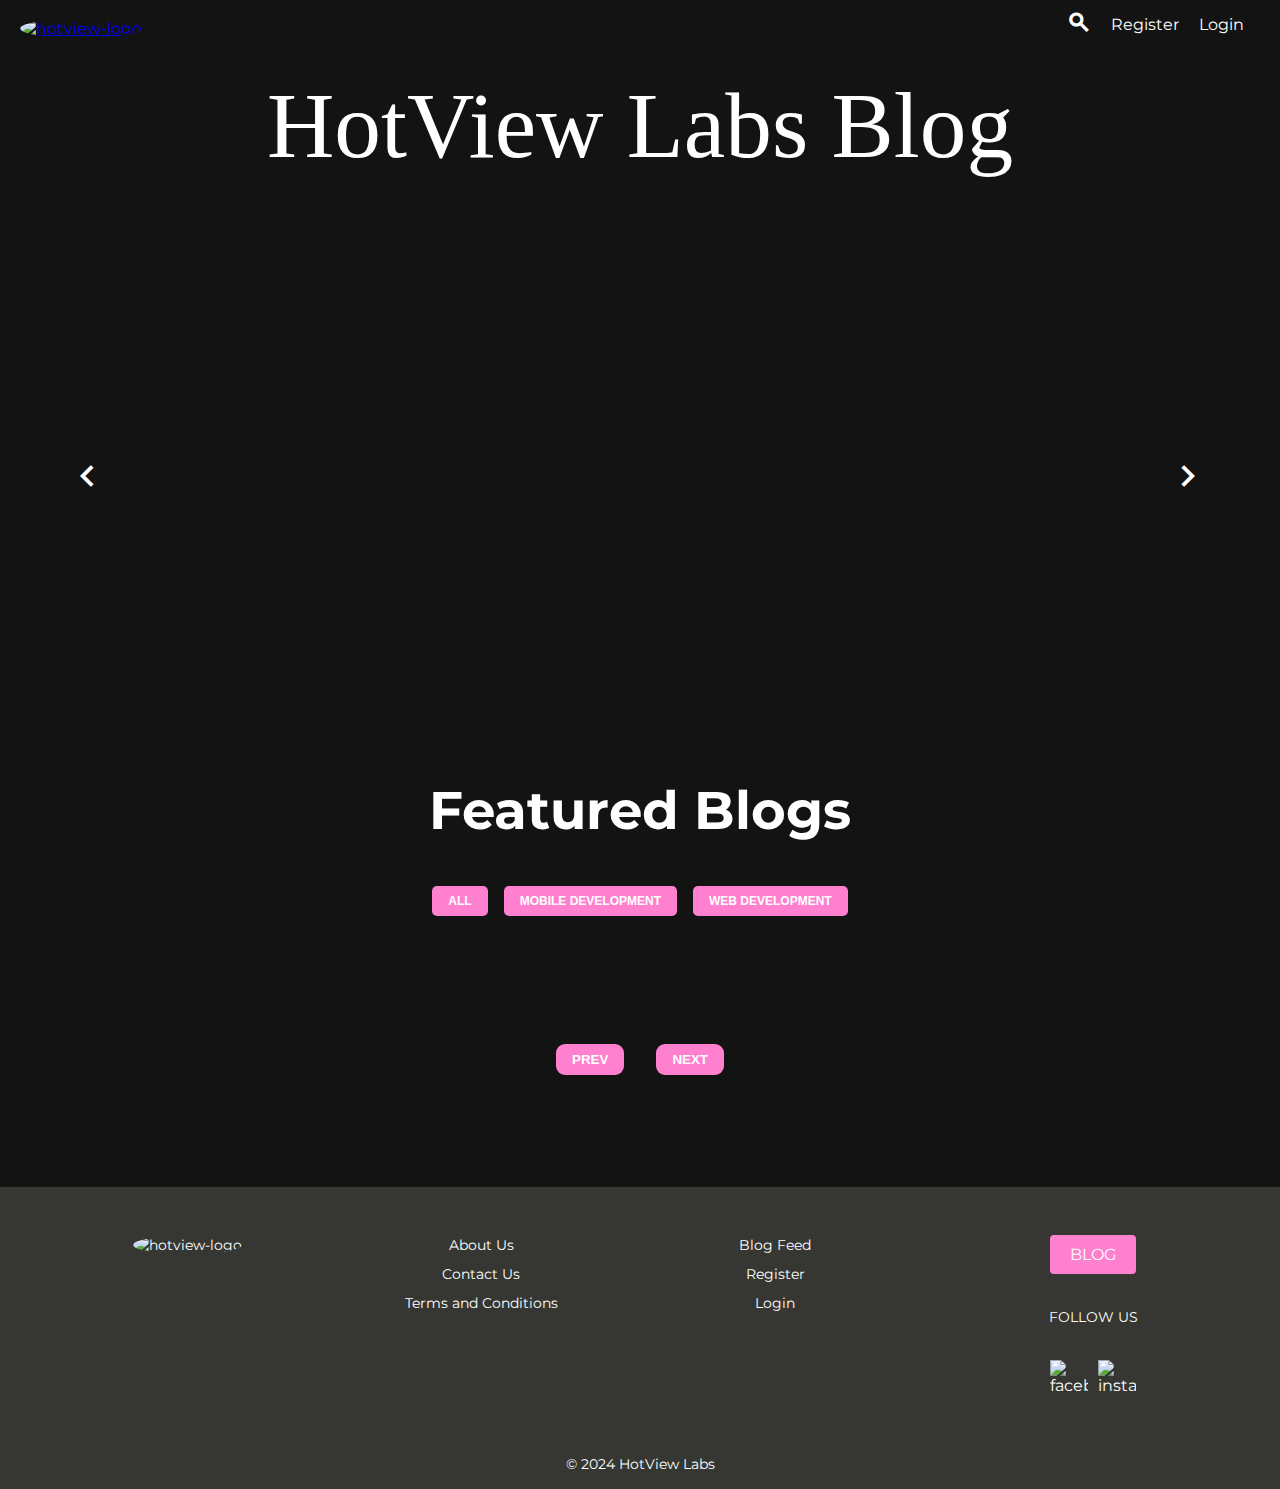
==== commit 267c3f7d: "update files" ====
--- a/index.html
+++ b/index.html
@@ -3,7 +3,7 @@
 <head>
     <meta charset="UTF-8">
     <meta name="viewport" content="width=device-width, initial-scale=1.0">
-    <title>Manage Blog Posts</title>
+    <title>Blog Feed Page</title>
     <meta name="description" content="This is where you can edit all the blog posts.">
     <link rel="stylesheet" href="https://fonts.googleapis.com/css2?family=Material+Symbols+Outlined:opsz,wght,FILL,GRAD@20..48,100..700,0..1,-50..200" />
     <link rel="preconnect" href="https://fonts.googleapis.com">
@@ -19,7 +19,7 @@
     <nav>
         <div class="logo">
             <a href="index.html">
-                <img src="assets/hotview_logo.png" alt="hotview-logo">
+                <img src="/assets/hotview_logo.png" alt="hotview-logo">
             </a>
         </div>
         <ul>
@@ -76,36 +76,37 @@
             </span>Top</button>
      <button id="scroll-down" class="scroll-btn">Down</button>
 
-    <footer>
-        <div class="footer-list nav-links">
-           <li><a href="index.html" class="logo footer-logo">
-                <img src="assets/hotview_logo.png" alt="hotview-logo">
-            </a></li> 
+     <footer>
+        <div class="footer-list">
+            <ul class="nav-links">
+                <li><a href="index.html" class="logo footer-logo">
+                    <img src="assets/hotview_logo.png" alt="hotview-logo">
+                </a></li>
+            </ul>
             <ul class="nav-links">
                 <li><a href="/about.html">About Us</a></li>
                 <li><a href="/contact.html">Contact Us</a></li>
-                <li><a href="/terms.html">Terms and Conditions</li>
-            </ul>  
+                <li><a href="/terms.html">Terms and Conditions</a></li>
+            </ul>
             <ul class="nav-links">
-                <li><a href="/index.html">Blog Feed</a></li>
+                <li><a href="index.html">Blog Feed</a></li>
                 <li><a href="/account/register.html">Register</a></li>
-                <li><a href="/account/login.html">Login</a><li>
+                <li><a href="/account/login.html">Login</a></li>
             </ul>
             <ul class="social-icons">
-                <li><button><a href="/index.html"></a>BLOG</button></li>
-                <p>FOLLOW US</p>
-                <div class="soc-med">
-                    <img src="/assets/facebook-svgrepo-com .svg" alt="facebook">
-                    <img src="/assets/instagram-svgrepo-com.svg" alt="intagram">
-                </div>
-            </ul>           
+                <li><a href="index.html" class="button-link">BLOG</a></li>
+                <li><p>FOLLOW US</p></li>
+                <li class="soc-med">
+                    <img src="assets/facebook-svgrepo-com.svg" alt="facebook">
+                    <img src="assets/instagram-svgrepo-com.svg" alt="instagram">
+                </li>
+            </ul>
         </div>
-
         <div class="copy">
             &copy; 2024 HotView Labs
         </div>
     </footer>
-
+    
    <script src="js/main.js"></script>
 
    <script>
--- a/css/style.css
+++ b/css/style.css
@@ -1,11 +1,7 @@
 body {
   margin: 0;
   padding: 0;
-  height: 100vh;
-  background-image: url('/assets/hotview_bg.jpeg'); 
-  background-size: cover; 
-  background-position: center; 
-  background-repeat: no-repeat; 
+  background-color: #141313;
   box-sizing: border-box;
   font-family: 'Montserrat', 'Just Another Hand', Arial, sans-serif;
   color: #ffffff;
@@ -49,14 +45,14 @@
   color: #ffffff;
 }
 
-header {
+header, p {
   color: #ffffff;
   padding: 1rem;
   text-align: center;
 }
 
 .heading {
-  color: #363732;
+  color: #ffffff;
   display: flex;
   justify-content: center;
   align-items: center;
@@ -74,8 +70,8 @@
 }
 
 .logo img {
-  width: 144px;
-  height: 144px;
+  width: 100pt;
+  height: 100pt;
   border-radius: 50%;
 }
 
@@ -207,7 +203,7 @@
 }
 
 .carousel-item .read-more-btn:hover {
-  background-color: #363732;
+  background-color: black;
 }
 
 #prev-btn {
@@ -268,7 +264,7 @@
   .read-more-btn {
     padding: 6px 12px;
   }
-
+  
   nav ul {
     flex-direction: column;
     gap: 1rem;
@@ -337,29 +333,6 @@
     padding: 0.5rem;
   }
 
-  .footer-list {
-    flex-direction: column;
-    align-items: center;
-  }
-
-  .footer-list .logo {
-    padding-right: 0;
-    margin-bottom: 1rem;
-  }
-
-  .nav-links {
-    padding: 0;
-  }
-
-  .nav-links li {
-    margin-right: 10px;
-    padding: 5px;
-  }
-
-  .social-icons {
-    flex-direction: row;
-  }
-
   #post-form-section {
     padding: 0.5rem;
   }
@@ -396,7 +369,7 @@
 }
 
 button:hover {
-  background-color: #363732;
+  background-color: black;
 }
 
 /* Filter and Thumbnails */
@@ -482,7 +455,7 @@
 }
 
 .thumbnails-title:hover {
-  background-color: #363732;
+  background-color: black;
   color: #ff80ce;
 }
 
@@ -519,7 +492,7 @@
 }
 
 #pagination span {
-  color: #363732;
+  color: #ffffff;
 }
 
 #pagination button {
@@ -531,6 +504,10 @@
   cursor: pointer;
 }
 
+#pagination button:hover {
+  background-color: black;
+  color: #ffffff;
+}
 /* Form container styles */
 #post-form-section {
   background-color: #f9f9f9;
@@ -572,11 +549,11 @@
 
 /* Form button styles */
 #post-form button[type="submit"],
-#create-post-btn {
+#create-post-btn, #delete-post-btn {
   background-color: #ff80ce;
   color: white;
   padding: 10px 20px;
-  margin: 10px 0;
+  margin: 10px 10px;
   border: none;
   border-radius: 4px;
   cursor: pointer;
@@ -585,7 +562,7 @@
 
 #post-form button[type="submit"]:hover,
 #create-post-btn:hover {
-  background-color: #363732;
+  background-color: black;
 }
 
 /* Post list item styles */
@@ -624,7 +601,7 @@
 }
 
 .post-item button:hover {
-  background-color: #e53935;
+  background-color: black;
 }
 
 /* Post Page Styles */
@@ -669,6 +646,13 @@
   border-radius: 8px;
   margin-bottom: 20px;
 }
+#post-actions {
+  align-items: center;
+  justify-content: center;
+  margin: 30px auto;
+  padding: 30px;
+  
+}
 
 /* Login and Register Form container */
 
@@ -699,7 +683,7 @@
 }
 
 .form-container input[type="email"],
-.form-container input[type="name"],
+.form-container input[type="text"],
 .form-container input[type="password"] {
   width: 100%;
   padding: 0.75rem;
@@ -722,8 +706,23 @@
 }
 
 .form-container button[type="submit"]:hover {
-  background-color: #e768a9;
-}
+  background-color: black;
+}
+.form-group input[type="text"],
+.form-group input[type="email"],
+.form-group input[type="password"] {
+    width: 100%;
+    padding: 0.75rem;
+    border: 1px solid #ccc;
+    border-radius: 4px;
+    font-size: 1rem;
+    color: #333;
+    background-color: #fff;
+    box-sizing: border-box; /* Ensure padding and border are included in width */
+    transition: border-color 0.3s ease, box-shadow 0.3s ease;
+}
+
+
 
 /* Responsive styles for smaller screens */
 @media (max-width: 768px) {
@@ -810,51 +809,85 @@
 
 .footer-list {
   display: flex;
-  justify-content: center;
-  align-items: center;
-  flex-wrap: wrap; 
-  gap: 1rem;
+  justify-content: space-around;
+  align-items: flex-start;
+  flex-wrap: wrap;
+  width: 100%;
+  max-width: 1200px;
+  margin: 0 auto;
+  padding: 2rem 1rem;
 }
 
 .footer-list .logo {
-  padding-right: 150px;
+  flex: 1;
+  text-align: center;
+  margin-bottom: 1rem;
 }
 
 .nav-links {
+  display: flex;
+  flex-direction: column;
+  align-items: center;
+  padding: 0;
+  margin: 0 auto;
+  flex: 1;
+  text-align: center;
+}
+
+.nav-links li {
+  display: inline-block;
+  justify-content: center;
+  margin-bottom: 10px;
   list-style-type: none;
-  padding: 50px;
-}
-
-.nav-links li {
-  margin-right: 20px;
-  padding: 10px 15px;
+  list-style-type: none;
 }
 
 .nav-links li a {
   color: #ffffff;
   text-decoration: none;
-  font-size: 12px;
-}
-
-/* Social Media Icons */
+  font-size: 14px;
+}
+
+.nav-links li a:hover {
+  text-decoration: underline;
+}
+
 .social-icons {
+  flex: 1;
   display: flex;
   flex-direction: column;
   align-items: center;
-  justify-content: center;
+}
+
+.social-icons li {
   list-style-type: none;
-  padding: 0;
-  margin-top: 20px;
-}
-
-.social-icons li {
-  margin: 0 10px;
-}
-
-.social-icons .soc-med li {
-  display: flex;
-  flex-direction: column;
-  justify-content: center;
+}
+
+.social-icons .button-link {
+  display: inline-block;
+  padding: 10px 20px;
+  color: #ffffff;
+  background-color: #ff80ce;
+  text-align: center;
+  text-decoration: none;
+  border-radius: 4px;
+  transition: background-color 0.3s ease;
+  margin-bottom: 10px;
+}
+
+.social-icons .button-link:hover {
+  background-color: black;
+}
+
+.social-icons p {
+  margin: 0;
+  font-size: 14px;
+}
+
+.social-icons .soc-med {
+  display: flex;
+  gap: 10px;
+  margin-top: 10px;
 }
 
 .social-icons img {
@@ -864,11 +897,10 @@
 .copy {
   display: flex;
   justify-content: center;
-  font-size: 12px;
+  font-size: 14px;
   margin-top: 20px;
 }
 
-/* Responsive Styles */
 @media (max-width: 768px) {
   .footer-list {
     flex-direction: column;
@@ -876,21 +908,15 @@
   }
 
   .footer-list .logo {
-    padding-right: 0;
-    margin-bottom: 1rem;
+    margin-bottom: 1.5rem;
   }
 
   .nav-links {
-    padding: 0;
-  }
-
-  .nav-links li {
-    margin-right: 10px;
-    padding: 5px;
+    margin-bottom: 1.5rem;
   }
 
   .social-icons {
-    flex-direction: row;
+    margin-bottom: 1.5rem;
   }
 }
 
@@ -947,7 +973,9 @@
   color: #333;
   margin-top: 0;
 }
-
+.offering p {
+  color: #363732;
+}
 ul {
   padding-left: 1.5rem;
 }
@@ -1007,7 +1035,7 @@
   width: 70px;
   justify-content: center;
   align-items: center;
-  bottom: 150px;
+  bottom: 250px;
 }
 
 #scroll-down {
@@ -1015,7 +1043,7 @@
 }
 
 .scroll-btn:hover {
-  background-color: #ff80ce;
+  background-color: black;
 }
 
 @media (max-width: 768px) {
